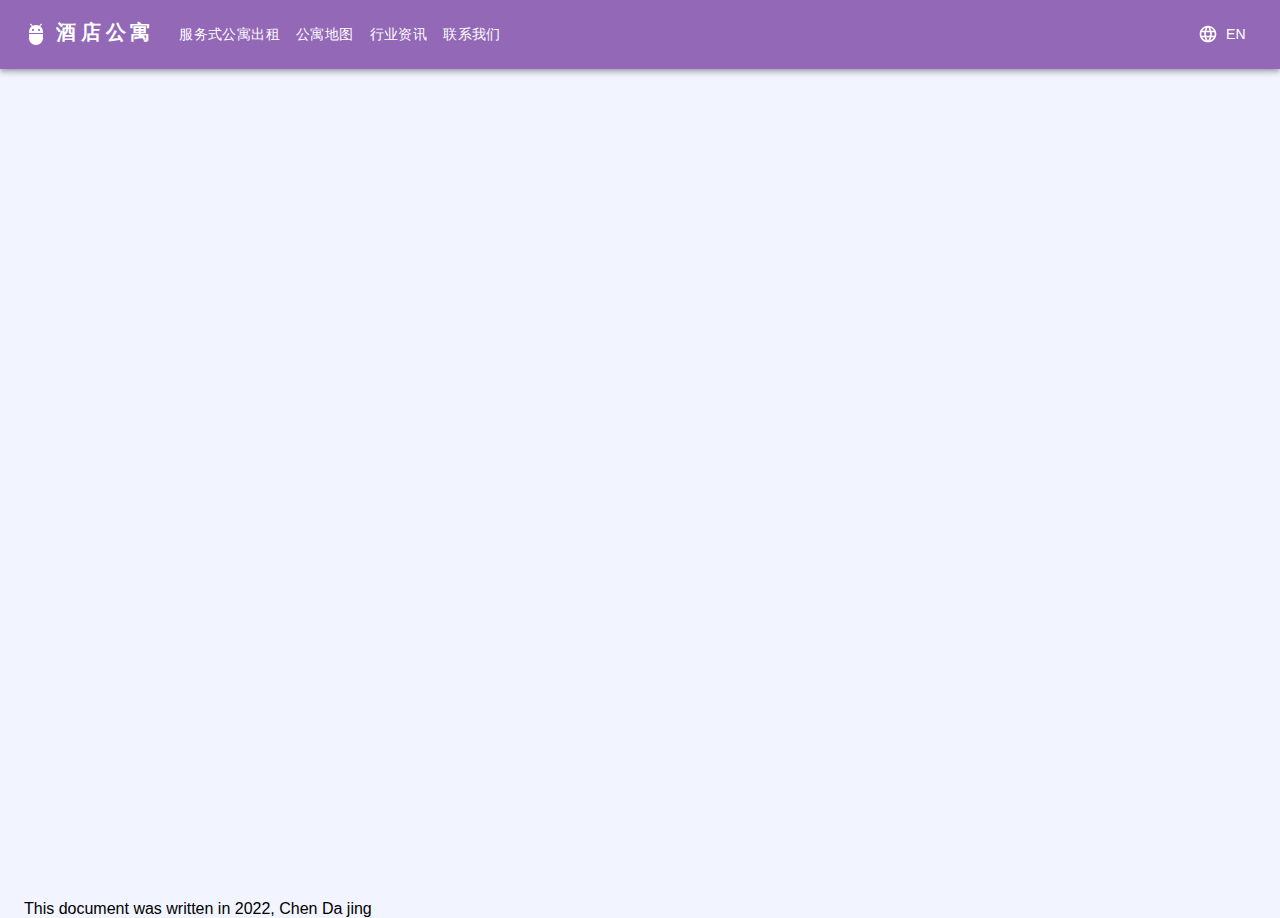
==== index.html @ a75ae183 "change" ====
<!doctype html><html lang="en"><head><meta charset="utf-8"/><link rel="icon" href="/favicon.ico"/><meta name="viewport" content="width=device-width,initial-scale=1"/><meta name="theme-color" content="#000000"/><meta name="description" content="Web site created using create-react-app"/><link rel="apple-touch-icon" href="/logo192.png"/><link rel="manifest" href="/manifest.json"/><title>深圳酒店公寓</title><script defer="defer" src="/static/js/main.4b31b27b.js"></script><link href="/static/css/main.f6515bea.css" rel="stylesheet"></head><body><noscript>You need to enable JavaScript to run this app.</noscript><div id="root"></div></body></html>
---- static/css/main.f6515bea.css ----
body{-webkit-font-smoothing:antialiased;-moz-osx-font-smoothing:grayscale;font-family:-apple-system,BlinkMacSystemFont,Segoe UI,Roboto,Oxygen,Ubuntu,Cantarell,Fira Sans,Droid Sans,Helvetica Neue,sans-serif;margin:0}#root,body,html{background-color:#f2f5ff;height:100%}.App{height:100%;width:100%}code{font-family:source-code-pro,Menlo,Monaco,Consolas,Courier New,monospace}@font-face{font-family:swiper-icons;font-style:normal;font-weight:400;src:url("data:application/font-woff;charset=utf-8;base64, [base64]//wADZ2x5ZgAAAywAAADMAAAD2MHtryVoZWFkAAABbAAAADAAAAA2E2+eoWhoZWEAAAGcAAAAHwAAACQC9gDzaG10eAAAAigAAAAZAAAArgJkABFsb2NhAAAC0AAAAFoAAABaFQAUGG1heHAAAAG8AAAAHwAAACAAcABAbmFtZQAAA/gAAAE5AAACXvFdBwlwb3N0AAAFNAAAAGIAAACE5s74hXjaY2BkYGAAYpf5Hu/j+W2+MnAzMYDAzaX6QjD6/4//Bxj5GA8AuRwMYGkAPywL13jaY2BkYGA88P8Agx4j+/8fQDYfA1AEBWgDAIB2BOoAeNpjYGRgYNBh4GdgYgABEMnIABJzYNADCQAACWgAsQB42mNgYfzCOIGBlYGB0YcxjYGBwR1Kf2WQZGhhYGBiYGVmgAFGBiQQkOaawtDAoMBQxXjg/wEGPcYDDA4wNUA2CCgwsAAAO4EL6gAAeNpj2M0gyAACqxgGNWBkZ2D4/wMA+xkDdgAAAHjaY2BgYGaAYBkGRgYQiAHyGMF8FgYHIM3DwMHABGQrMOgyWDLEM1T9/w8UBfEMgLzE////P/5//f/V/xv+r4eaAAeMbAxwIUYmIMHEgKYAYjUcsDAwsLKxc3BycfPw8jEQA/[base64]/uznmfPFBNODM2K7MTQ45YEAZqGP81AmGGcF3iPqOop0r1SPTaTbVkfUe4HXj97wYE+yNwWYxwWu4v1ugWHgo3S1XdZEVqWM7ET0cfnLGxWfkgR42o2PvWrDMBSFj/IHLaF0zKjRgdiVMwScNRAoWUoH78Y2icB/yIY09An6AH2Bdu/UB+yxopYshQiEvnvu0dURgDt8QeC8PDw7Fpji3fEA4z/PEJ6YOB5hKh4dj3EvXhxPqH/SKUY3rJ7srZ4FZnh1PMAtPhwP6fl2PMJMPDgeQ4rY8YT6Gzao0eAEA409DuggmTnFnOcSCiEiLMgxCiTI6Cq5DZUd3Qmp10vO0LaLTd2cjN4fOumlc7lUYbSQcZFkutRG7g6JKZKy0RmdLY680CDnEJ+UMkpFFe1RN7nxdVpXrC4aTtnaurOnYercZg2YVmLN/d/gczfEimrE/fs/bOuq29Zmn8tloORaXgZgGa78yO9/cnXm2BpaGvq25Dv9S4E9+5SIc9PqupJKhYFSSl47+Qcr1mYNAAAAeNptw0cKwkAAAMDZJA8Q7OUJvkLsPfZ6zFVERPy8qHh2YER+3i/BP83vIBLLySsoKimrqKqpa2hp6+jq6RsYGhmbmJqZSy0sraxtbO3sHRydnEMU4uR6yx7JJXveP7WrDycAAAAAAAH//wACeNpjYGRgYOABYhkgZgJCZgZNBkYGLQZtIJsFLMYAAAw3ALgAeNolizEKgDAQBCchRbC2sFER0YD6qVQiBCv/H9ezGI6Z5XBAw8CBK/m5iQQVauVbXLnOrMZv2oLdKFa8Pjuru2hJzGabmOSLzNMzvutpB3N42mNgZGBg4GKQYzBhYMxJLMlj4GBgAYow/P/PAJJhLM6sSoWKfWCAAwDAjgbRAAB42mNgYGBkAIIbCZo5IPrmUn0hGA0AO8EFTQAA")}:root{--swiper-theme-color:#007aff}.swiper{list-style:none;overflow:hidden;padding:0;position:relative;z-index:1}.swiper-vertical>.swiper-wrapper{flex-direction:column}.swiper-wrapper{box-sizing:initial;display:flex;height:100%;position:relative;transition-property:-webkit-transform;transition-property:transform;transition-property:transform,-webkit-transform;width:100%;z-index:1}.swiper-android .swiper-slide,.swiper-wrapper{-webkit-transform:translateZ(0);transform:translateZ(0)}.swiper-pointer-events{touch-action:pan-y}.swiper-pointer-events.swiper-vertical{touch-action:pan-x}.swiper-slide{flex-shrink:0;height:100%;position:relative;transition-property:-webkit-transform;transition-property:transform;transition-property:transform,-webkit-transform;width:100%}.swiper-slide-invisible-blank{visibility:hidden}.swiper-autoheight,.swiper-autoheight .swiper-slide{height:auto}.swiper-autoheight .swiper-wrapper{align-items:flex-start;transition-property:height,-webkit-transform;transition-property:transform,height;transition-property:transform,height,-webkit-transform}.swiper-backface-hidden .swiper-slide{-webkit-backface-visibility:hidden;backface-visibility:hidden;-webkit-transform:translateZ(0);transform:translateZ(0)}.swiper-3d,.swiper-3d.swiper-css-mode .swiper-wrapper{-webkit-perspective:1200px;perspective:1200px}.swiper-3d .swiper-cube-shadow,.swiper-3d .swiper-slide,.swiper-3d .swiper-slide-shadow,.swiper-3d .swiper-slide-shadow-bottom,.swiper-3d .swiper-slide-shadow-left,.swiper-3d .swiper-slide-shadow-right,.swiper-3d .swiper-slide-shadow-top,.swiper-3d .swiper-wrapper{-webkit-transform-style:preserve-3d;transform-style:preserve-3d}.swiper-3d .swiper-slide-shadow,.swiper-3d .swiper-slide-shadow-bottom,.swiper-3d .swiper-slide-shadow-left,.swiper-3d .swiper-slide-shadow-right,.swiper-3d .swiper-slide-shadow-top{height:100%;left:0;pointer-events:none;position:absolute;top:0;width:100%;z-index:10}.swiper-3d .swiper-slide-shadow{background:rgba(0,0,0,.15)}.swiper-3d .swiper-slide-shadow-left{background-image:linear-gradient(270deg,rgba(0,0,0,.5),transparent)}.swiper-3d .swiper-slide-shadow-right{background-image:linear-gradient(90deg,rgba(0,0,0,.5),transparent)}.swiper-3d .swiper-slide-shadow-top{background-image:linear-gradient(0deg,rgba(0,0,0,.5),transparent)}.swiper-3d .swiper-slide-shadow-bottom{background-image:linear-gradient(180deg,rgba(0,0,0,.5),transparent)}.swiper-css-mode>.swiper-wrapper{-ms-overflow-style:none;overflow:auto;scrollbar-width:none}.swiper-css-mode>.swiper-wrapper::-webkit-scrollbar{display:none}.swiper-css-mode>.swiper-wrapper>.swiper-slide{scroll-snap-align:start start}.swiper-horizontal.swiper-css-mode>.swiper-wrapper{scroll-snap-type:x mandatory}.swiper-vertical.swiper-css-mode>.swiper-wrapper{scroll-snap-type:y mandatory}.swiper-centered>.swiper-wrapper:before{content:"";flex-shrink:0;order:9999}.swiper-centered.swiper-horizontal>.swiper-wrapper>.swiper-slide:first-child{-webkit-margin-start:var(--swiper-centered-offset-before);margin-inline-start:var(--swiper-centered-offset-before)}.swiper-centered.swiper-horizontal>.swiper-wrapper:before{height:100%;min-height:1px;width:var(--swiper-centered-offset-after)}.swiper-centered.swiper-vertical>.swiper-wrapper>.swiper-slide:first-child{-webkit-margin-before:var(--swiper-centered-offset-before);margin-block-start:var(--swiper-centered-offset-before)}.swiper-centered.swiper-vertical>.swiper-wrapper:before{height:var(--swiper-centered-offset-after);min-width:1px;width:100%}.swiper-centered>.swiper-wrapper>.swiper-slide{scroll-snap-align:center center}.swiper-pagination{position:absolute;text-align:center;-webkit-transform:translateZ(0);transform:translateZ(0);transition:opacity .3s;z-index:10}.swiper-pagination.swiper-pagination-hidden{opacity:0}.swiper-pagination-disabled>.swiper-pagination,.swiper-pagination.swiper-pagination-disabled{display:none!important}.swiper-horizontal>.swiper-pagination-bullets,.swiper-pagination-bullets.swiper-pagination-horizontal,.swiper-pagination-custom,.swiper-pagination-fraction{bottom:10px;left:0;width:100%}.swiper-pagination-bullets-dynamic{font-size:0;overflow:hidden}.swiper-pagination-bullets-dynamic .swiper-pagination-bullet{position:relative;-webkit-transform:scale(.33);transform:scale(.33)}.swiper-pagination-bullets-dynamic .swiper-pagination-bullet-active,.swiper-pagination-bullets-dynamic .swiper-pagination-bullet-active-main{-webkit-transform:scale(1);transform:scale(1)}.swiper-pagination-bullets-dynamic .swiper-pagination-bullet-active-prev{-webkit-transform:scale(.66);transform:scale(.66)}.swiper-pagination-bullets-dynamic .swiper-pagination-bullet-active-prev-prev{-webkit-transform:scale(.33);transform:scale(.33)}.swiper-pagination-bullets-dynamic .swiper-pagination-bullet-active-next{-webkit-transform:scale(.66);transform:scale(.66)}.swiper-pagination-bullets-dynamic .swiper-pagination-bullet-active-next-next{-webkit-transform:scale(.33);transform:scale(.33)}.swiper-pagination-bullet{background:#000;background:var(--swiper-pagination-bullet-inactive-color,#000);border-radius:50%;display:inline-block;height:8px;height:var(--swiper-pagination-bullet-height,var(--swiper-pagination-bullet-size,8px));opacity:.2;opacity:var(--swiper-pagination-bullet-inactive-opacity,.2);width:8px;width:var(--swiper-pagination-bullet-width,var(--swiper-pagination-bullet-size,8px))}button.swiper-pagination-bullet{-webkit-appearance:none;appearance:none;border:none;box-shadow:none;margin:0;padding:0}.swiper-pagination-clickable .swiper-pagination-bullet{cursor:pointer}.swiper-pagination-bullet:only-child{display:none!important}.swiper-pagination-bullet-active{background:var(--swiper-theme-color);background:var(--swiper-pagination-color,var(--swiper-theme-color));opacity:1;opacity:var(--swiper-pagination-bullet-opacity,1)}.swiper-pagination-vertical.swiper-pagination-bullets,.swiper-vertical>.swiper-pagination-bullets{right:10px;top:50%;-webkit-transform:translate3d(0,-50%,0);transform:translate3d(0,-50%,0)}.swiper-pagination-vertical.swiper-pagination-bullets .swiper-pagination-bullet,.swiper-vertical>.swiper-pagination-bullets .swiper-pagination-bullet{display:block;margin:6px 0;margin:var(--swiper-pagination-bullet-vertical-gap,6px) 0}.swiper-pagination-vertical.swiper-pagination-bullets.swiper-pagination-bullets-dynamic,.swiper-vertical>.swiper-pagination-bullets.swiper-pagination-bullets-dynamic{top:50%;-webkit-transform:translateY(-50%);transform:translateY(-50%);width:8px}.swiper-pagination-vertical.swiper-pagination-bullets.swiper-pagination-bullets-dynamic .swiper-pagination-bullet,.swiper-vertical>.swiper-pagination-bullets.swiper-pagination-bullets-dynamic .swiper-pagination-bullet{display:inline-block;transition:transform .2s,top .2s}.swiper-horizontal>.swiper-pagination-bullets .swiper-pagination-bullet,.swiper-pagination-horizontal.swiper-pagination-bullets .swiper-pagination-bullet{margin:0 4px;margin:0 var(--swiper-pagination-bullet-horizontal-gap,4px)}.swiper-horizontal>.swiper-pagination-bullets.swiper-pagination-bullets-dynamic,.swiper-pagination-horizontal.swiper-pagination-bullets.swiper-pagination-bullets-dynamic{left:50%;-webkit-transform:translateX(-50%);transform:translateX(-50%);white-space:nowrap}.swiper-horizontal>.swiper-pagination-bullets.swiper-pagination-bullets-dynamic .swiper-pagination-bullet,.swiper-pagination-horizontal.swiper-pagination-bullets.swiper-pagination-bullets-dynamic .swiper-pagination-bullet{transition:transform .2s,left .2s}.swiper-horizontal.swiper-rtl>.swiper-pagination-bullets-dynamic .swiper-pagination-bullet{transition:transform .2s,right .2s}.swiper-pagination-progressbar{background:rgba(0,0,0,.25);position:absolute}.swiper-pagination-progressbar .swiper-pagination-progressbar-fill{background:var(--swiper-theme-color);background:var(--swiper-pagination-color,var(--swiper-theme-color));height:100%;left:0;position:absolute;top:0;-webkit-transform:scale(0);transform:scale(0);-webkit-transform-origin:left top;transform-origin:left top;width:100%}.swiper-rtl .swiper-pagination-progressbar .swiper-pagination-progressbar-fill{-webkit-transform-origin:right top;transform-origin:right top}.swiper-horizontal>.swiper-pagination-progressbar,.swiper-pagination-progressbar.swiper-pagination-horizontal,.swiper-pagination-progressbar.swiper-pagination-vertical.swiper-pagination-progressbar-opposite,.swiper-vertical>.swiper-pagination-progressbar.swiper-pagination-progressbar-opposite{height:4px;left:0;top:0;width:100%}.swiper-horizontal>.swiper-pagination-progressbar.swiper-pagination-progressbar-opposite,.swiper-pagination-progressbar.swiper-pagination-horizontal.swiper-pagination-progressbar-opposite,.swiper-pagination-progressbar.swiper-pagination-vertical,.swiper-vertical>.swiper-pagination-progressbar{height:100%;left:0;top:0;width:4px}.swiper-pagination-lock{display:none}:root{--swiper-navigation-size:44px}.swiper-button-next,.swiper-button-prev{align-items:center;color:var(--swiper-theme-color);color:var(--swiper-navigation-color,var(--swiper-theme-color));cursor:pointer;display:flex;height:44px;height:var(--swiper-navigation-size);justify-content:center;margin-top:-22px;margin-top:calc(0px - var(--swiper-navigation-size)/2);position:absolute;top:50%;width:27px;width:calc(var(--swiper-navigation-size)/44*27);z-index:10}.swiper-button-next.swiper-button-disabled,.swiper-button-prev.swiper-button-disabled{cursor:auto;opacity:.35;pointer-events:none}.swiper-button-next.swiper-button-hidden,.swiper-button-prev.swiper-button-hidden{cursor:auto;opacity:0;pointer-events:none}.swiper-navigation-disabled .swiper-button-next,.swiper-navigation-disabled .swiper-button-prev{display:none!important}.swiper-button-next:after,.swiper-button-prev:after{font-family:swiper-icons;font-size:44px;font-size:var(--swiper-navigation-size);font-variant:normal;letter-spacing:0;line-height:1;text-transform:none!important}.swiper-button-prev,.swiper-rtl .swiper-button-next{left:10px;right:auto}.swiper-button-prev:after,.swiper-rtl .swiper-button-next:after{content:"prev"}.swiper-button-next,.swiper-rtl .swiper-button-prev{left:auto;right:10px}.swiper-button-next:after,.swiper-rtl .swiper-button-prev:after{content:"next"}.swiper-button-lock{display:none}.home{width:100%}.swiper-content{height:calc(100vh - 68.5px);width:100%}.about{height:300px;width:100%}.swiper{height:100%;margin-left:auto;margin-right:auto;width:100%}.swiper-slide{align-items:center;background:#fff;display:flex;font-size:18px;justify-content:center;text-align:center}.swiperGB{display:block;height:100%;object-fit:cover;width:100%}.heading{width:"100px"}.main{min-height:calc(100% - 68.5px)}
/*# sourceMappingURL=main.f6515bea.css.map*/
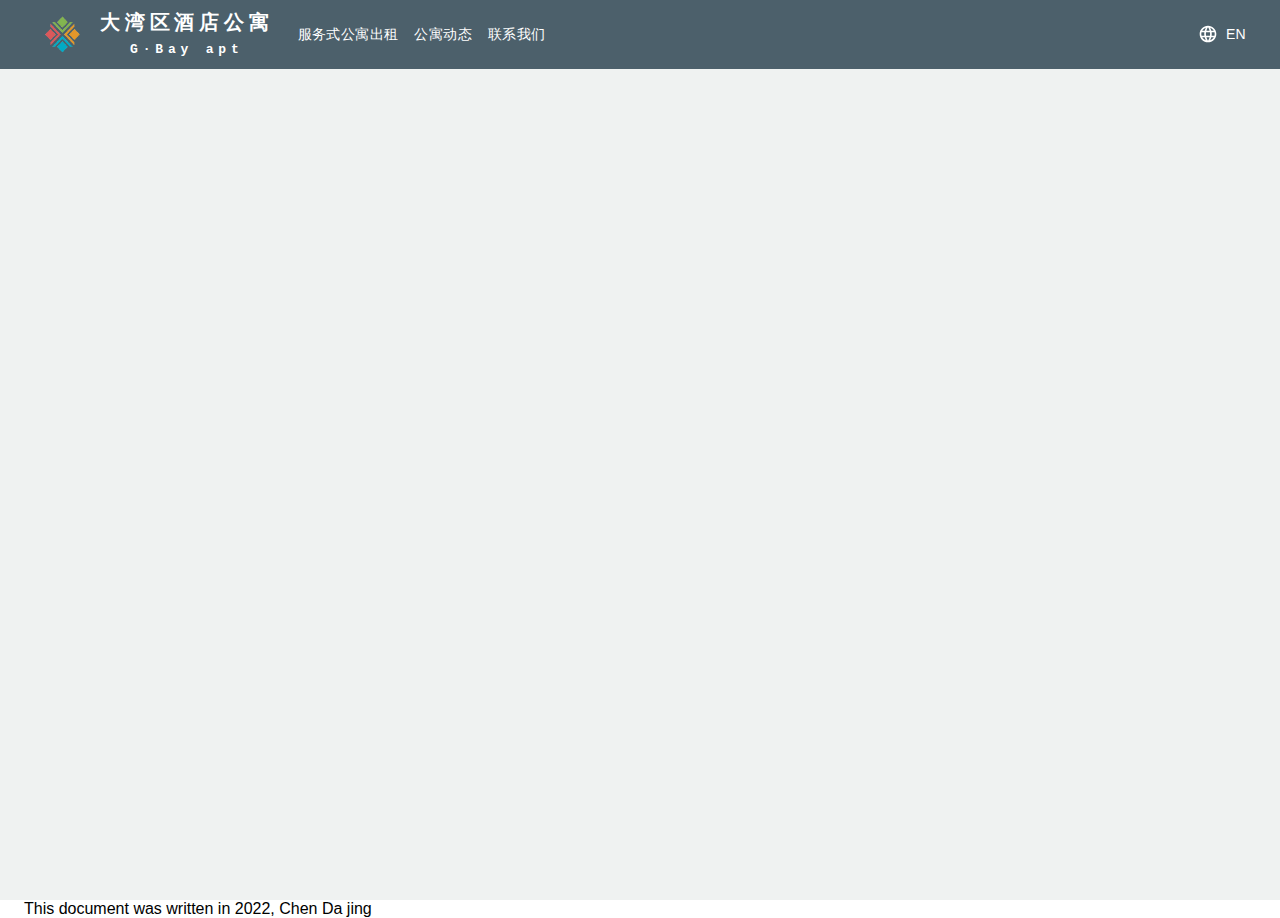
==== commit a1576d61: "new change" ====
--- a/index.html
+++ b/index.html
@@ -1 +1 @@
-<!doctype html><html lang="en"><head><meta charset="utf-8"/><link rel="icon" href="/favicon.ico"/><meta name="viewport" content="width=device-width,initial-scale=1"/><meta name="theme-color" content="#000000"/><meta name="description" content="Web site created using create-react-app"/><link rel="apple-touch-icon" href="/logo192.png"/><link rel="manifest" href="/manifest.json"/><title>深圳酒店公寓</title><script defer="defer" src="/static/js/main.4b31b27b.js"></script><link href="/static/css/main.f6515bea.css" rel="stylesheet"></head><body><noscript>You need to enable JavaScript to run this app.</noscript><div id="root"></div></body></html>+<!doctype html><html lang="en"><head><meta charset="utf-8"/><link rel="icon" href="/favicon.ico"/><meta name="viewport" content="width=device-width,initial-scale=1"/><meta name="theme-color" content="#000000"/><meta name="description" content="Web site created using create-react-app"/><link rel="apple-touch-icon" href="/logo192.png"/><link rel="manifest" href="/manifest.json"/><title>深圳酒店公寓</title><script defer="defer" src="/static/js/main.e3357db1.js"></script><link href="/static/css/main.e4fafb77.css" rel="stylesheet"></head><body><noscript>You need to enable JavaScript to run this app.</noscript><div id="root"></div></body></html>--- a/static/css/main.e4fafb77.css
+++ b/static/css/main.e4fafb77.css
@@ -0,0 +1,2 @@
+body{-webkit-font-smoothing:antialiased;-moz-osx-font-smoothing:grayscale;font-family:-apple-system,BlinkMacSystemFont,Segoe UI,Roboto,Oxygen,Ubuntu,Cantarell,Fira Sans,Droid Sans,Helvetica Neue,sans-serif;margin:0}#root,.App,body,html{height:100%;width:100%}code{font-family:source-code-pro,Menlo,Monaco,Consolas,Courier New,monospace}@font-face{font-family:swiper-icons;font-style:normal;font-weight:400;src:url("data:application/font-woff;charset=utf-8;base64, [base64]//wADZ2x5ZgAAAywAAADMAAAD2MHtryVoZWFkAAABbAAAADAAAAA2E2+eoWhoZWEAAAGcAAAAHwAAACQC9gDzaG10eAAAAigAAAAZAAAArgJkABFsb2NhAAAC0AAAAFoAAABaFQAUGG1heHAAAAG8AAAAHwAAACAAcABAbmFtZQAAA/gAAAE5AAACXvFdBwlwb3N0AAAFNAAAAGIAAACE5s74hXjaY2BkYGAAYpf5Hu/j+W2+MnAzMYDAzaX6QjD6/4//Bxj5GA8AuRwMYGkAPywL13jaY2BkYGA88P8Agx4j+/8fQDYfA1AEBWgDAIB2BOoAeNpjYGRgYNBh4GdgYgABEMnIABJzYNADCQAACWgAsQB42mNgYfzCOIGBlYGB0YcxjYGBwR1Kf2WQZGhhYGBiYGVmgAFGBiQQkOaawtDAoMBQxXjg/wEGPcYDDA4wNUA2CCgwsAAAO4EL6gAAeNpj2M0gyAACqxgGNWBkZ2D4/wMA+xkDdgAAAHjaY2BgYGaAYBkGRgYQiAHyGMF8FgYHIM3DwMHABGQrMOgyWDLEM1T9/w8UBfEMgLzE////P/5//f/V/xv+r4eaAAeMbAxwIUYmIMHEgKYAYjUcsDAwsLKxc3BycfPw8jEQA/[base64]/uznmfPFBNODM2K7MTQ45YEAZqGP81AmGGcF3iPqOop0r1SPTaTbVkfUe4HXj97wYE+yNwWYxwWu4v1ugWHgo3S1XdZEVqWM7ET0cfnLGxWfkgR42o2PvWrDMBSFj/IHLaF0zKjRgdiVMwScNRAoWUoH78Y2icB/yIY09An6AH2Bdu/UB+yxopYshQiEvnvu0dURgDt8QeC8PDw7Fpji3fEA4z/PEJ6YOB5hKh4dj3EvXhxPqH/SKUY3rJ7srZ4FZnh1PMAtPhwP6fl2PMJMPDgeQ4rY8YT6Gzao0eAEA409DuggmTnFnOcSCiEiLMgxCiTI6Cq5DZUd3Qmp10vO0LaLTd2cjN4fOumlc7lUYbSQcZFkutRG7g6JKZKy0RmdLY680CDnEJ+UMkpFFe1RN7nxdVpXrC4aTtnaurOnYercZg2YVmLN/d/gczfEimrE/fs/bOuq29Zmn8tloORaXgZgGa78yO9/cnXm2BpaGvq25Dv9S4E9+5SIc9PqupJKhYFSSl47+Qcr1mYNAAAAeNptw0cKwkAAAMDZJA8Q7OUJvkLsPfZ6zFVERPy8qHh2YER+3i/BP83vIBLLySsoKimrqKqpa2hp6+jq6RsYGhmbmJqZSy0sraxtbO3sHRydnEMU4uR6yx7JJXveP7WrDycAAAAAAAH//wACeNpjYGRgYOABYhkgZgJCZgZNBkYGLQZtIJsFLMYAAAw3ALgAeNolizEKgDAQBCchRbC2sFER0YD6qVQiBCv/H9ezGI6Z5XBAw8CBK/m5iQQVauVbXLnOrMZv2oLdKFa8Pjuru2hJzGabmOSLzNMzvutpB3N42mNgZGBg4GKQYzBhYMxJLMlj4GBgAYow/P/PAJJhLM6sSoWKfWCAAwDAjgbRAAB42mNgYGBkAIIbCZo5IPrmUn0hGA0AO8EFTQAA")}:root{--swiper-theme-color:#007aff}.swiper{list-style:none;overflow:hidden;padding:0;position:relative;z-index:1}.swiper-vertical>.swiper-wrapper{flex-direction:column}.swiper-wrapper{box-sizing:initial;display:flex;height:100%;position:relative;transition-property:-webkit-transform;transition-property:transform;transition-property:transform,-webkit-transform;width:100%;z-index:1}.swiper-android .swiper-slide,.swiper-wrapper{-webkit-transform:translateZ(0);transform:translateZ(0)}.swiper-pointer-events{touch-action:pan-y}.swiper-pointer-events.swiper-vertical{touch-action:pan-x}.swiper-slide{flex-shrink:0;height:100%;position:relative;transition-property:-webkit-transform;transition-property:transform;transition-property:transform,-webkit-transform;width:100%}.swiper-slide-invisible-blank{visibility:hidden}.swiper-autoheight,.swiper-autoheight .swiper-slide{height:auto}.swiper-autoheight .swiper-wrapper{align-items:flex-start;transition-property:height,-webkit-transform;transition-property:transform,height;transition-property:transform,height,-webkit-transform}.swiper-backface-hidden .swiper-slide{-webkit-backface-visibility:hidden;backface-visibility:hidden;-webkit-transform:translateZ(0);transform:translateZ(0)}.swiper-3d,.swiper-3d.swiper-css-mode .swiper-wrapper{-webkit-perspective:1200px;perspective:1200px}.swiper-3d .swiper-cube-shadow,.swiper-3d .swiper-slide,.swiper-3d .swiper-slide-shadow,.swiper-3d .swiper-slide-shadow-bottom,.swiper-3d .swiper-slide-shadow-left,.swiper-3d .swiper-slide-shadow-right,.swiper-3d .swiper-slide-shadow-top,.swiper-3d .swiper-wrapper{-webkit-transform-style:preserve-3d;transform-style:preserve-3d}.swiper-3d .swiper-slide-shadow,.swiper-3d .swiper-slide-shadow-bottom,.swiper-3d .swiper-slide-shadow-left,.swiper-3d .swiper-slide-shadow-right,.swiper-3d .swiper-slide-shadow-top{height:100%;left:0;pointer-events:none;position:absolute;top:0;width:100%;z-index:10}.swiper-3d .swiper-slide-shadow{background:rgba(0,0,0,.15)}.swiper-3d .swiper-slide-shadow-left{background-image:linear-gradient(270deg,rgba(0,0,0,.5),transparent)}.swiper-3d .swiper-slide-shadow-right{background-image:linear-gradient(90deg,rgba(0,0,0,.5),transparent)}.swiper-3d .swiper-slide-shadow-top{background-image:linear-gradient(0deg,rgba(0,0,0,.5),transparent)}.swiper-3d .swiper-slide-shadow-bottom{background-image:linear-gradient(180deg,rgba(0,0,0,.5),transparent)}.swiper-css-mode>.swiper-wrapper{-ms-overflow-style:none;overflow:auto;scrollbar-width:none}.swiper-css-mode>.swiper-wrapper::-webkit-scrollbar{display:none}.swiper-css-mode>.swiper-wrapper>.swiper-slide{scroll-snap-align:start start}.swiper-horizontal.swiper-css-mode>.swiper-wrapper{scroll-snap-type:x mandatory}.swiper-vertical.swiper-css-mode>.swiper-wrapper{scroll-snap-type:y mandatory}.swiper-centered>.swiper-wrapper:before{content:"";flex-shrink:0;order:9999}.swiper-centered.swiper-horizontal>.swiper-wrapper>.swiper-slide:first-child{-webkit-margin-start:var(--swiper-centered-offset-before);margin-inline-start:var(--swiper-centered-offset-before)}.swiper-centered.swiper-horizontal>.swiper-wrapper:before{height:100%;min-height:1px;width:var(--swiper-centered-offset-after)}.swiper-centered.swiper-vertical>.swiper-wrapper>.swiper-slide:first-child{-webkit-margin-before:var(--swiper-centered-offset-before);margin-block-start:var(--swiper-centered-offset-before)}.swiper-centered.swiper-vertical>.swiper-wrapper:before{height:var(--swiper-centered-offset-after);min-width:1px;width:100%}.swiper-centered>.swiper-wrapper>.swiper-slide{scroll-snap-align:center center}.swiper-pagination{position:absolute;text-align:center;-webkit-transform:translateZ(0);transform:translateZ(0);transition:opacity .3s;z-index:10}.swiper-pagination.swiper-pagination-hidden{opacity:0}.swiper-pagination-disabled>.swiper-pagination,.swiper-pagination.swiper-pagination-disabled{display:none!important}.swiper-horizontal>.swiper-pagination-bullets,.swiper-pagination-bullets.swiper-pagination-horizontal,.swiper-pagination-custom,.swiper-pagination-fraction{bottom:10px;left:0;width:100%}.swiper-pagination-bullets-dynamic{font-size:0;overflow:hidden}.swiper-pagination-bullets-dynamic .swiper-pagination-bullet{position:relative;-webkit-transform:scale(.33);transform:scale(.33)}.swiper-pagination-bullets-dynamic .swiper-pagination-bullet-active,.swiper-pagination-bullets-dynamic .swiper-pagination-bullet-active-main{-webkit-transform:scale(1);transform:scale(1)}.swiper-pagination-bullets-dynamic .swiper-pagination-bullet-active-prev{-webkit-transform:scale(.66);transform:scale(.66)}.swiper-pagination-bullets-dynamic .swiper-pagination-bullet-active-prev-prev{-webkit-transform:scale(.33);transform:scale(.33)}.swiper-pagination-bullets-dynamic .swiper-pagination-bullet-active-next{-webkit-transform:scale(.66);transform:scale(.66)}.swiper-pagination-bullets-dynamic .swiper-pagination-bullet-active-next-next{-webkit-transform:scale(.33);transform:scale(.33)}.swiper-pagination-bullet{background:#000;background:var(--swiper-pagination-bullet-inactive-color,#000);border-radius:50%;display:inline-block;height:8px;height:var(--swiper-pagination-bullet-height,var(--swiper-pagination-bullet-size,8px));opacity:.2;opacity:var(--swiper-pagination-bullet-inactive-opacity,.2);width:8px;width:var(--swiper-pagination-bullet-width,var(--swiper-pagination-bullet-size,8px))}button.swiper-pagination-bullet{-webkit-appearance:none;appearance:none;border:none;box-shadow:none;margin:0;padding:0}.swiper-pagination-clickable .swiper-pagination-bullet{cursor:pointer}.swiper-pagination-bullet:only-child{display:none!important}.swiper-pagination-bullet-active{background:var(--swiper-theme-color);background:var(--swiper-pagination-color,var(--swiper-theme-color));opacity:1;opacity:var(--swiper-pagination-bullet-opacity,1)}.swiper-pagination-vertical.swiper-pagination-bullets,.swiper-vertical>.swiper-pagination-bullets{right:10px;top:50%;-webkit-transform:translate3d(0,-50%,0);transform:translate3d(0,-50%,0)}.swiper-pagination-vertical.swiper-pagination-bullets .swiper-pagination-bullet,.swiper-vertical>.swiper-pagination-bullets .swiper-pagination-bullet{display:block;margin:6px 0;margin:var(--swiper-pagination-bullet-vertical-gap,6px) 0}.swiper-pagination-vertical.swiper-pagination-bullets.swiper-pagination-bullets-dynamic,.swiper-vertical>.swiper-pagination-bullets.swiper-pagination-bullets-dynamic{top:50%;-webkit-transform:translateY(-50%);transform:translateY(-50%);width:8px}.swiper-pagination-vertical.swiper-pagination-bullets.swiper-pagination-bullets-dynamic .swiper-pagination-bullet,.swiper-vertical>.swiper-pagination-bullets.swiper-pagination-bullets-dynamic .swiper-pagination-bullet{display:inline-block;transition:transform .2s,top .2s}.swiper-horizontal>.swiper-pagination-bullets .swiper-pagination-bullet,.swiper-pagination-horizontal.swiper-pagination-bullets .swiper-pagination-bullet{margin:0 4px;margin:0 var(--swiper-pagination-bullet-horizontal-gap,4px)}.swiper-horizontal>.swiper-pagination-bullets.swiper-pagination-bullets-dynamic,.swiper-pagination-horizontal.swiper-pagination-bullets.swiper-pagination-bullets-dynamic{left:50%;-webkit-transform:translateX(-50%);transform:translateX(-50%);white-space:nowrap}.swiper-horizontal>.swiper-pagination-bullets.swiper-pagination-bullets-dynamic .swiper-pagination-bullet,.swiper-pagination-horizontal.swiper-pagination-bullets.swiper-pagination-bullets-dynamic .swiper-pagination-bullet{transition:transform .2s,left .2s}.swiper-horizontal.swiper-rtl>.swiper-pagination-bullets-dynamic .swiper-pagination-bullet{transition:transform .2s,right .2s}.swiper-pagination-progressbar{background:rgba(0,0,0,.25);position:absolute}.swiper-pagination-progressbar .swiper-pagination-progressbar-fill{background:var(--swiper-theme-color);background:var(--swiper-pagination-color,var(--swiper-theme-color));height:100%;left:0;position:absolute;top:0;-webkit-transform:scale(0);transform:scale(0);-webkit-transform-origin:left top;transform-origin:left top;width:100%}.swiper-rtl .swiper-pagination-progressbar .swiper-pagination-progressbar-fill{-webkit-transform-origin:right top;transform-origin:right top}.swiper-horizontal>.swiper-pagination-progressbar,.swiper-pagination-progressbar.swiper-pagination-horizontal,.swiper-pagination-progressbar.swiper-pagination-vertical.swiper-pagination-progressbar-opposite,.swiper-vertical>.swiper-pagination-progressbar.swiper-pagination-progressbar-opposite{height:4px;left:0;top:0;width:100%}.swiper-horizontal>.swiper-pagination-progressbar.swiper-pagination-progressbar-opposite,.swiper-pagination-progressbar.swiper-pagination-horizontal.swiper-pagination-progressbar-opposite,.swiper-pagination-progressbar.swiper-pagination-vertical,.swiper-vertical>.swiper-pagination-progressbar{height:100%;left:0;top:0;width:4px}.swiper-pagination-lock{display:none}:root{--swiper-navigation-size:44px}.swiper-button-next,.swiper-button-prev{align-items:center;color:var(--swiper-theme-color);color:var(--swiper-navigation-color,var(--swiper-theme-color));cursor:pointer;display:flex;height:44px;height:var(--swiper-navigation-size);justify-content:center;margin-top:-22px;margin-top:calc(0px - var(--swiper-navigation-size)/2);position:absolute;top:50%;width:27px;width:calc(var(--swiper-navigation-size)/44*27);z-index:10}.swiper-button-next.swiper-button-disabled,.swiper-button-prev.swiper-button-disabled{cursor:auto;opacity:.35;pointer-events:none}.swiper-button-next.swiper-button-hidden,.swiper-button-prev.swiper-button-hidden{cursor:auto;opacity:0;pointer-events:none}.swiper-navigation-disabled .swiper-button-next,.swiper-navigation-disabled .swiper-button-prev{display:none!important}.swiper-button-next:after,.swiper-button-prev:after{font-family:swiper-icons;font-size:44px;font-size:var(--swiper-navigation-size);font-variant:normal;letter-spacing:0;line-height:1;text-transform:none!important}.swiper-button-prev,.swiper-rtl .swiper-button-next{left:10px;right:auto}.swiper-button-prev:after,.swiper-rtl .swiper-button-next:after{content:"prev"}.swiper-button-next,.swiper-rtl .swiper-button-prev{left:auto;right:10px}.swiper-button-next:after,.swiper-rtl .swiper-button-prev:after{content:"next"}.swiper-button-lock{display:none}.home{width:100%}.swiper-content{height:calc(100vh - 68.5px);width:100%}.about{height:300px;width:100%}.swiper{height:100%;margin-left:auto;margin-right:auto;width:100%}.swiper-slide{align-items:center;background:#fff;display:flex;font-size:18px;justify-content:center;text-align:center}.swiperGB{display:block;height:100%;object-fit:cover;width:100%}.heading{width:"100px"}.main{min-height:calc(100% - 68.5px)}
+/*# sourceMappingURL=main.e4fafb77.css.map*/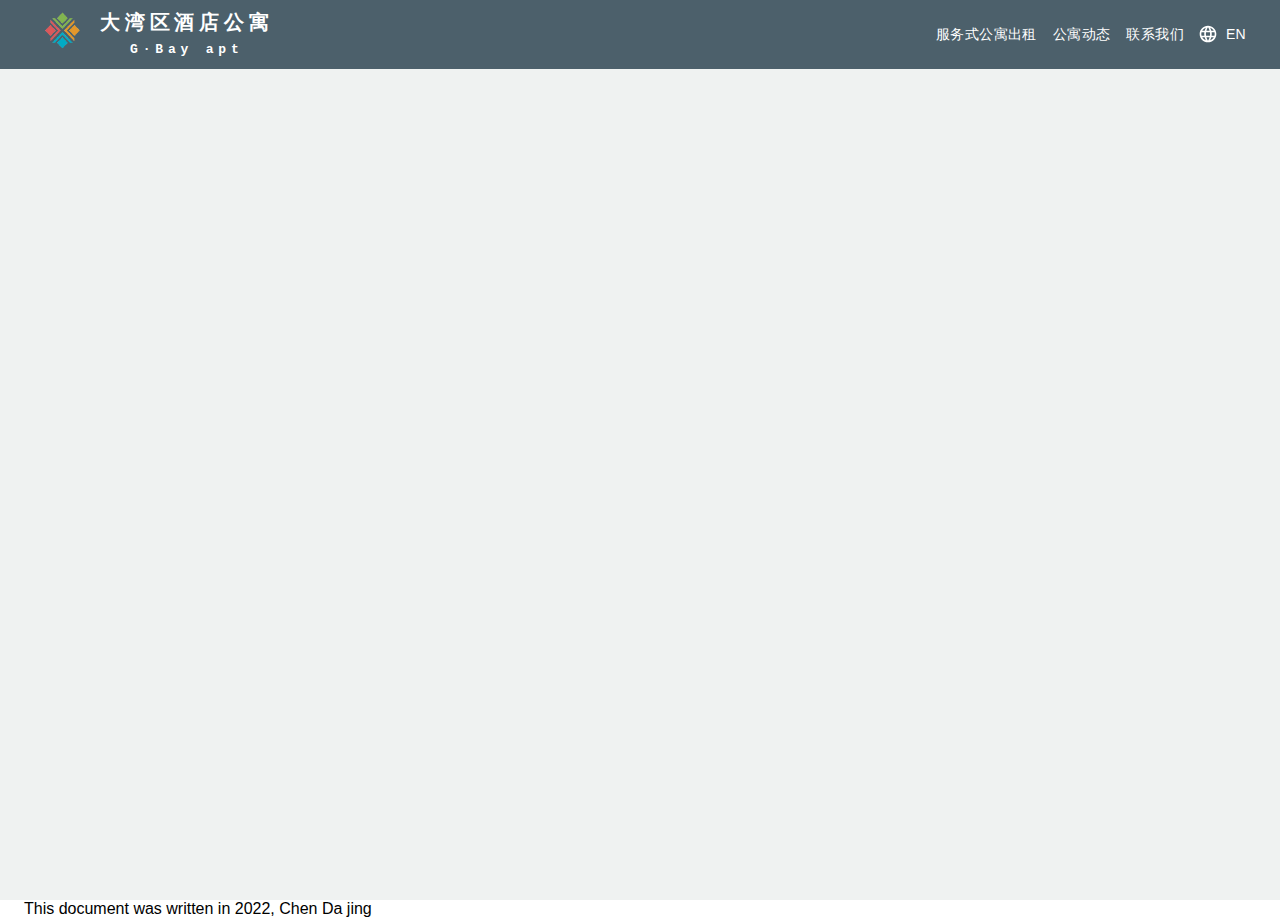
==== commit f72de010: "change" ====
--- a/index.html
+++ b/index.html
@@ -1 +1 @@
-<!doctype html><html lang="en"><head><meta charset="utf-8"/><link rel="icon" href="/favicon.ico"/><meta name="viewport" content="width=device-width,initial-scale=1"/><meta name="theme-color" content="#000000"/><meta name="description" content="Web site created using create-react-app"/><link rel="apple-touch-icon" href="/logo192.png"/><link rel="manifest" href="/manifest.json"/><title>深圳酒店公寓</title><script defer="defer" src="/static/js/main.e3357db1.js"></script><link href="/static/css/main.e4fafb77.css" rel="stylesheet"></head><body><noscript>You need to enable JavaScript to run this app.</noscript><div id="root"></div></body></html>+<!doctype html><html lang="en"><head><meta charset="utf-8"/><link rel="icon" href="/favicon.ico"/><meta name="viewport" content="width=device-width,initial-scale=1"/><meta name="theme-color" content="#000000"/><meta name="description" content="Web site created using create-react-app"/><link rel="apple-touch-icon" href="/logo192.png"/><link rel="manifest" href="/manifest.json"/><title>深圳酒店公寓</title><script defer="defer" src="/static/js/main.e7fc8391.js"></script><link href="/static/css/main.e4fafb77.css" rel="stylesheet"></head><body><noscript>You need to enable JavaScript to run this app.</noscript><div id="root"></div></body></html>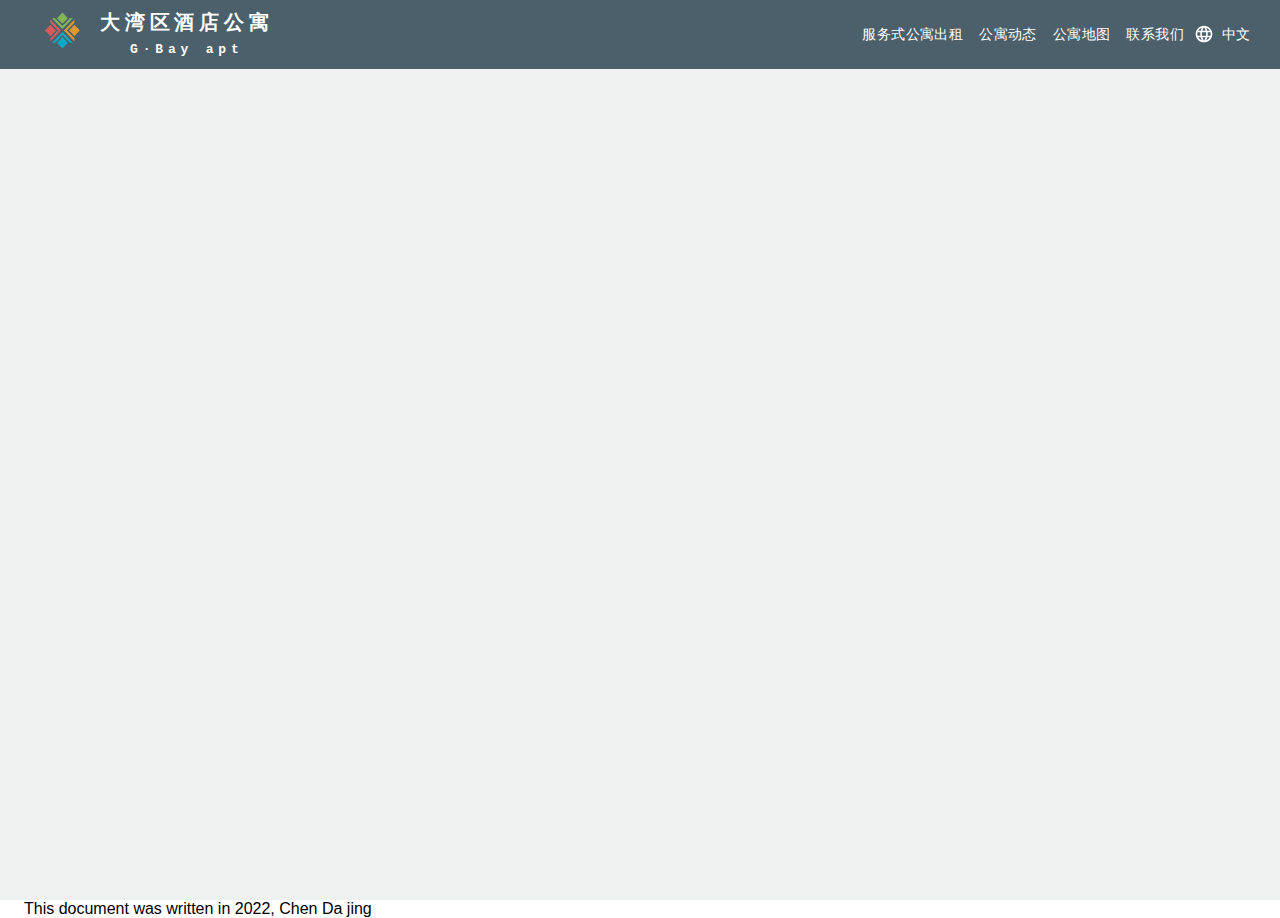
==== commit 423f38d9: "change" ====
--- a/index.html
+++ b/index.html
@@ -1 +1 @@
-<!doctype html><html lang="en"><head><meta charset="utf-8"/><link rel="icon" href="/favicon.ico"/><meta name="viewport" content="width=device-width,initial-scale=1"/><meta name="theme-color" content="#000000"/><meta name="description" content="Web site created using create-react-app"/><link rel="apple-touch-icon" href="/logo192.png"/><link rel="manifest" href="/manifest.json"/><title>深圳酒店公寓</title><script defer="defer" src="/static/js/main.e7fc8391.js"></script><link href="/static/css/main.e4fafb77.css" rel="stylesheet"></head><body><noscript>You need to enable JavaScript to run this app.</noscript><div id="root"></div></body></html>+<!doctype html><html lang="en"><head><meta charset="utf-8"/><link rel="icon" href="/favicon.ico"/><meta name="viewport" content="width=device-width,initial-scale=1"/><meta name="theme-color" content="#000000"/><meta name="description" content="Web site created using create-react-app"/><link rel="apple-touch-icon" href="/logo192.png"/><link rel="manifest" href="/manifest.json"/><script type="text/javascript" src="//api.map.baidu.com/api?type=webgl&v=1.0&ak=123456"></script><title>深圳酒店公寓</title><script defer="defer" src="/static/js/main.c0660ffd.js"></script><link href="/static/css/main.e4fafb77.css" rel="stylesheet"></head><body><noscript>You need to enable JavaScript to run this app.</noscript><div id="root"></div></body></html>